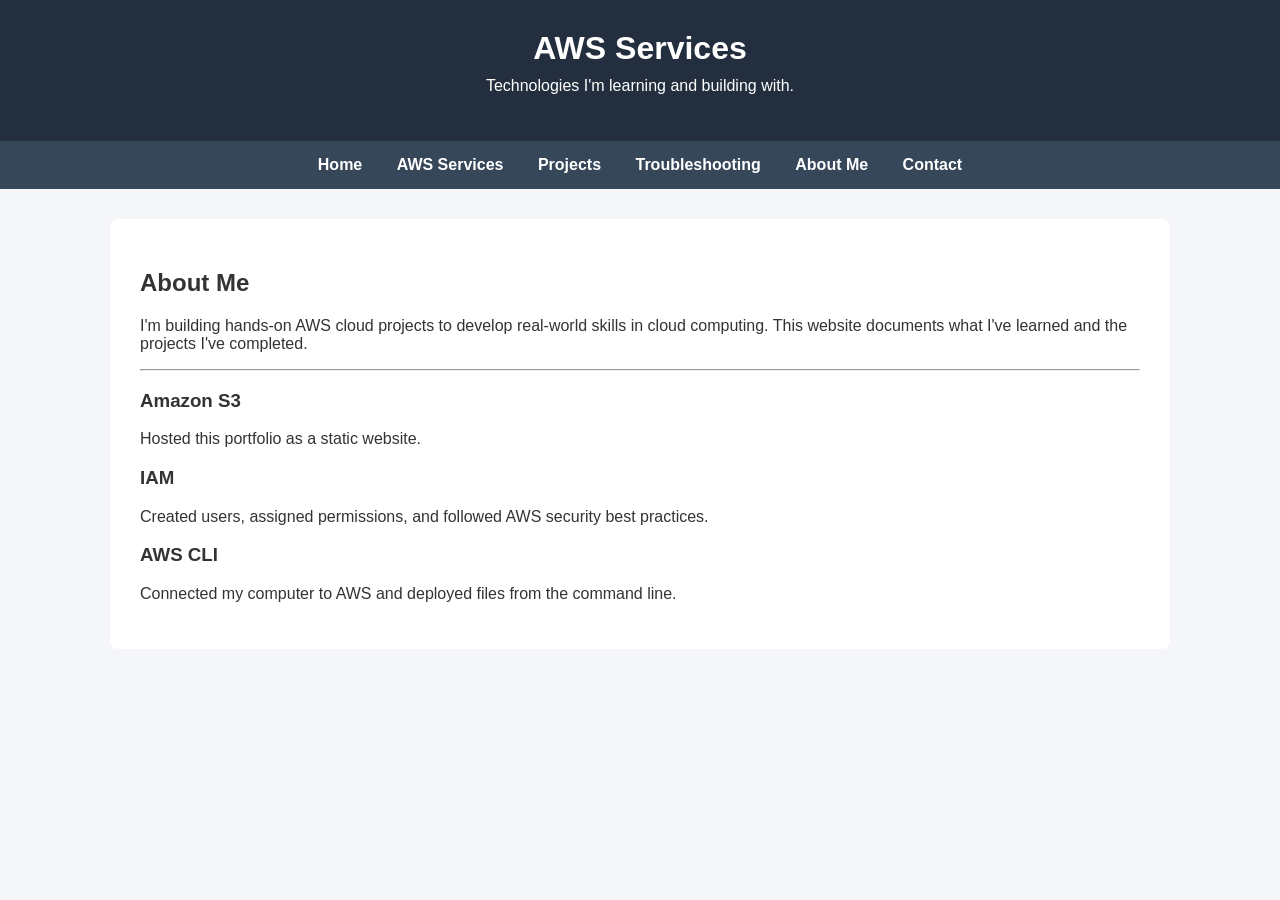
==== about.html @ 18f8791c "Add portfolio pages and update services page" ====
<!DOCTYPE html>
<html lang="en">

<head>
    <meta charset="UTF-8">
    <meta name="viewport" content="width=device-width, initial-scale=1.0">
    <title>AWS Services | RJ's Cloud Portfolio</title>
    <link rel="stylesheet" href="style.css">
</head>

<body>

    <header>
        <h1>AWS Services</h1>
        <p>Technologies I'm learning and building with.</p>
    </header>

    <nav>
        <a href="index.html">Home</a>
        <a href="services.html">AWS Services</a>
        <a href="projects.html">Projects</a>
        <a href="troubleshooting.html">Troubleshooting</a>
        <a href="about.html">About Me</a>
        <a href="contact.html">Contact</a>
    </nav>

    <main>

        <section>
            <h2>About Me</h2>

<p>I'm building hands-on AWS cloud projects to develop real-world skills in cloud computing. This website documents what I've learned and the projects I've completed.</p>

            <hr>

            <h3>Amazon S3</h3>
            <p>Hosted this portfolio as a static website.</p>

            <h3>IAM</h3>
            <p>Created users, assigned permissions, and followed AWS security best practices.</p>

            <h3>AWS CLI</h3>
            <p>Connected my computer to AWS and deployed files from the command line.</p>

        </section>

    </main>

</body>

</html>
---- style.css ----
body {
    margin: 0;
    font-family: Arial, sans-serif;
    background-color: #f4f6f9;
    color: #333333;
}

header {
    background-color: #232f3e;
    color: white;
    text-align: center;
    padding: 30px;
}

header h1 {
    margin: 0;
}

header p {
    margin-top: 10px;
}

nav {
    background-color: #37475a;
    padding: 15px;
    text-align: center;
}

nav a {
    color: white;
    text-decoration: none;
    margin: 0 15px;
    font-weight: bold;
}

nav a:hover {
    color: #ff9900;
}

main {
    max-width: 1000px;
    margin: 30px auto;
    background: white;
    padding: 30px;
    border-radius: 8px;
}
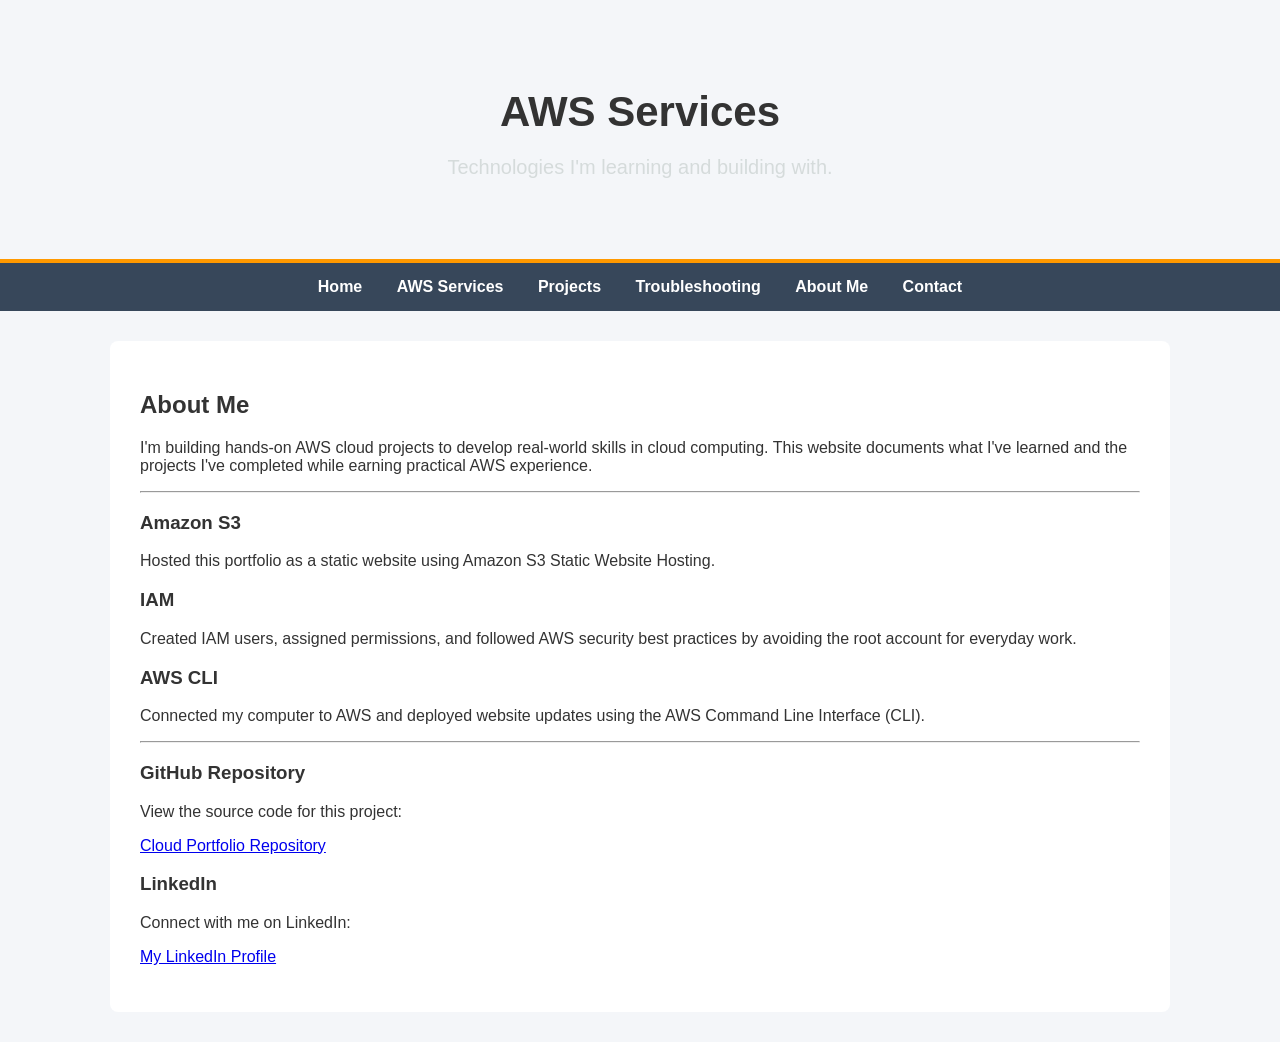
==== commit 83f8ed88: "Complete Project 1" ====
--- a/about.html
+++ b/about.html
@@ -29,18 +29,53 @@
         <section>
             <h2>About Me</h2>
 
-<p>I'm building hands-on AWS cloud projects to develop real-world skills in cloud computing. This website documents what I've learned and the projects I've completed.</p>
+            <p>
+                I'm building hands-on AWS cloud projects to develop real-world skills in cloud computing.
+                This website documents what I've learned and the projects I've completed while earning practical AWS
+                experience.
+            </p>
 
             <hr>
 
             <h3>Amazon S3</h3>
-            <p>Hosted this portfolio as a static website.</p>
+            <p>
+                Hosted this portfolio as a static website using Amazon S3 Static Website Hosting.
+            </p>
 
             <h3>IAM</h3>
-            <p>Created users, assigned permissions, and followed AWS security best practices.</p>
+            <p>
+                Created IAM users, assigned permissions, and followed AWS security best practices by avoiding the root
+                account for everyday work.
+            </p>
 
             <h3>AWS CLI</h3>
-            <p>Connected my computer to AWS and deployed files from the command line.</p>
+            <p>
+                Connected my computer to AWS and deployed website updates using the AWS Command Line Interface (CLI).
+            </p>
+
+            <hr>
+
+            <h3>GitHub Repository</h3>
+            <p>
+                View the source code for this project:
+            </p>
+
+            <p>
+                <a href="https://github.com/RLJ415/Cloud-Portfolio" target="_blank">
+                    Cloud Portfolio Repository
+                </a>
+            </p>
+
+            <h3>LinkedIn</h3>
+            <p>
+                Connect with me on LinkedIn:
+            </p>
+
+            <p>
+                <a href="https://www.linkedin.com/in/rodney-jones-8a035a258/" target="_blank">
+                    My LinkedIn Profile
+                </a>
+            </p>
 
         </section>
 
--- a/style.css
+++ b/style.css
@@ -6,18 +6,21 @@
 }
 
 header {
-    background-color: #232f3e;
+    background-color: linear-gradient(135deg,#232f3e, #131a22)
     color: white;
     text-align: center;
-    padding: 30px;
+    padding: 60px 20px;
+    border-bottom: 4px solid #ff9900;
 }
 
 header h1 {
-    margin: 0;
+    font-size: 42px;
+    margin-bottom: 10px;
 }
 
 header p {
-    margin-top: 10px;
+    font-size: 20px;
+    color: #d5dbdb;
 }
 
 nav {
